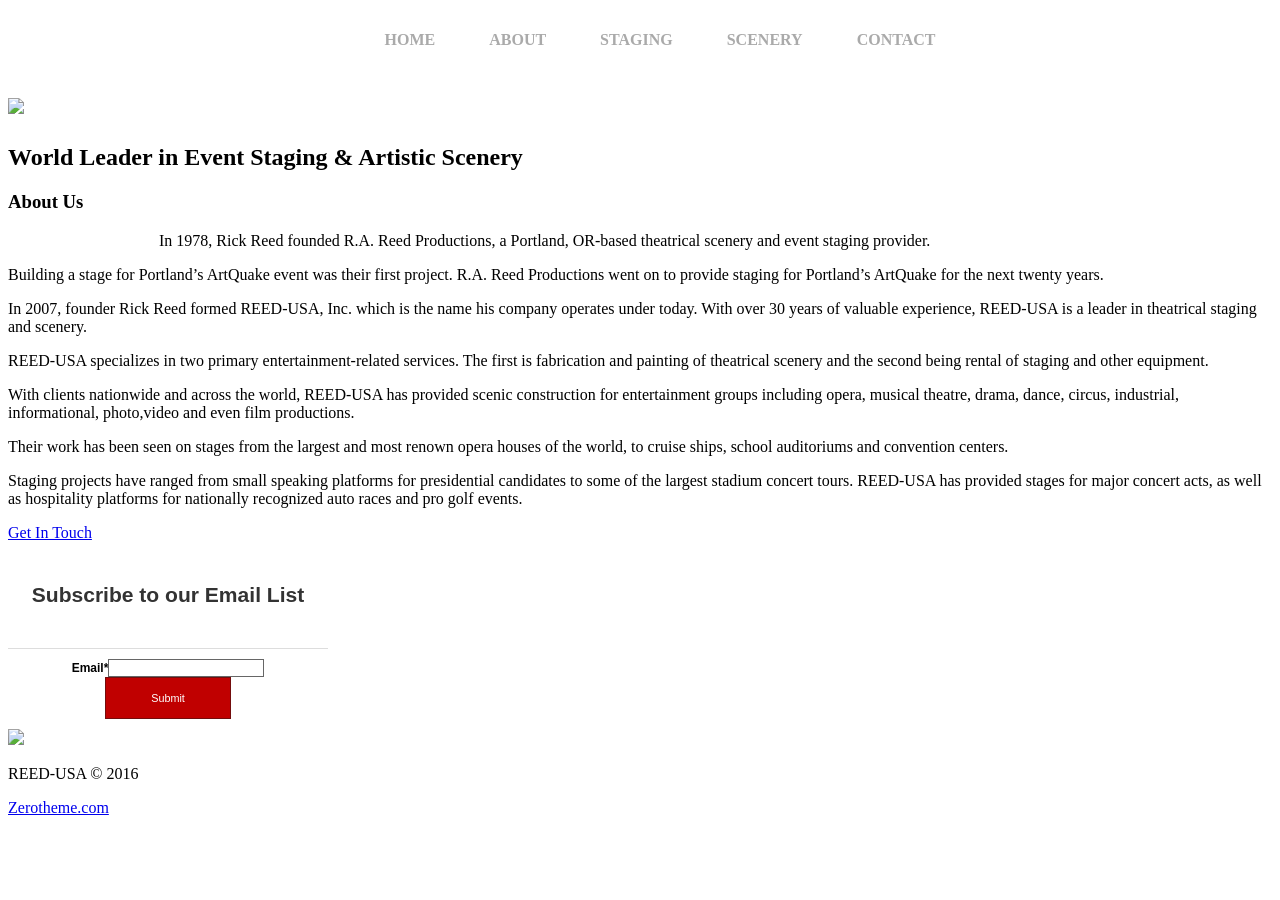
==== about.html @ 8c1e7e1b "N/A" ====
﻿<!DOCTYPE html>
<html lang="en">
<head>
    <title>REED-USA | About</title>

    <meta charset="utf-8">
	<meta name="viewport" content="width=device-width, initial-scale=1, maximum-scale=1">
    <link rel="stylesheet" href="css/reset.css" type="text/css" media="screen">
    <link rel="stylesheet" href="css/style.css" type="text/css" media="screen">
	<link rel="stylesheet" href="css/zerogrid.css" type="text/css" media="all">
	 <link rel="stylesheet" href="css/responsive.css" type="text/css" media="all">
	 <link rel="stylesheet" href="css/responsiveslides.css" /> 
	 <link rel="stylesheet" href="css/main.css" />
	 <link rel="stylesheet" href="css/grid.css" />
    <script src="js/jquery-1.6.3.min.js" type="text/javascript"></script>
    <script src="js/cufon-yui.js" type="text/javascript"></script>
    <script src="js/cufon-replace.js" type="text/javascript"></script>
	<script src="js/Kozuka_Gothic_Pro_OpenType_300.font.js" type="text/javascript"></script>
    <script src="js/Kozuka_Gothic_Pro_OpenType_500.font.js" type="text/javascript"></script> 
    <script src="js/FF-cash.js" type="text/javascript"></script>      
    <script type="text/javascript" src="js/jquery.easing.1.3.js"></script>
	<script type="text/javascript" src="js/tms-0.3.js"></script>
	<script type="text/javascript" src="js/tms_presets.js"></script>
    <script src="js/jcarousellite_1.0.1.js" type="text/javascript"></script>
	<script type="text/javascript" src="js/css3-mediaqueries.js"></script>
	<script src="js/responsiveslides.js"></script>
	<script src="js/jquery.galleriffic.js"></script>
	<script src="js/html5.js"></script>
	<style type="text/css"> 
   <style type="text/css">
/* NAVIGATION */
nav {
  width: 100%;
  margin: 0 auto;
  background: #000;
  padding-top: 15px;
  padding-bottom:10px;
  box-shadow: 0px 5px 0px #dedede;
}
nav ul {
  list-style: none;
  text-align: center;
}
nav ul li {
  display: inline-block;
}
nav ul li a {
  display: block;
  padding: 15px;
  text-decoration: none;
  color: #aaa;
  font-weight: 800;
  text-transform: uppercase;
  margin: 0 10px;
}
nav ul li a,
nav ul li a:after,
nav ul li a:before {
  transition: all .5s;
}
nav ul li a:hover {
  color: #555;
}


/* stroke */
nav.stroke ul li a,
nav.fill ul li a {
  position: relative;
}
nav.stroke ul li a:after,
nav.fill ul li a:after {
  position: absolute;
  bottom: 0;
  left: 0;
  right: 0;
  margin: auto;
  width: 0%;
  content: '.';
  color: transparent;
  background: #aaa;
  height: 1px;
}
nav.stroke ul li a:hover:after {
  width: 100%;
}

nav.fill ul li a {
  transition: all 2s;
}

nav.fill ul li a:after {
  text-align: left;
  content: '.';
  margin: 0;
  opacity: 0;
}
nav.fill ul li a:hover {
  color: #fff;
  z-index: 1;
}
nav.fill ul li a:hover:after {
  z-index: -10;
  animation: fill 1s forwards;
  -webkit-animation: fill 1s forwards;
  -moz-animation: fill 1s forwards;
  opacity: 1;
}

/* Circle */
nav.circle ul li a {
  position: relative;
  overflow: hidden;
  z-index: 1;
}
nav.circle ul li a:after {
  display: block;
  position: absolute;
  margin: 0;
  top: 0;
  bottom: 0;
  left: 0;
  right: 0;
  content: '.';
  color: transparent;
  width: 1px;
  height: 1px;
  border-radius: 50%;
  background: transparent;
}
nav.circle ul li a:hover:after {
  -webkit-animation: circle 1.5s ease-in forwards;
}

/* SHIFT */
nav.shift ul li a {
  position:relative;
  z-index: 1;
}
nav.shift ul li a:hover {
  color: #91640F;
}
nav.shift ul li a:after {
  display: block;
  position: absolute;
  top: 0;
  left: 0;
  bottom: 0;
  right: 0;
  margin: auto;
  width: 100%;
  height: 1px;
  content: '.';
  color: transparent;
  background: #F1C40F;
  visibility: none;
  opacity: 0;
  z-index: -1;
}
nav.shift ul li a:hover:after {
  opacity: 1;
  visibility: visible;
  height: 100%;
}



/* Keyframes */
@-webkit-keyframes fill {
  0% {
    width: 0%;
    height: 1px;
  }
  50% {
    width: 100%;
    height: 1px;
  }
  100% {
    width: 100%;
    height: 100%;
    background: #333;
  }
}

/* Keyframes */
@-webkit-keyframes circle {
  0% {
    width: 1px;
    top: 0;
    left: 0;
    bottom: 0;
    right: 0;
    margin: auto;
    height: 1px;
    z-index: -1;
    background: #eee;
    border-radius: 100%;
  }
  100% {
    background: #aaa;
    height: 5000%;
    width: 5000%;
    z-index: -1;
    top: 0;
    bottom: 0;
    left: 0;
    right: 0;
    margin: auto;
    border-radius: 0;
  }
}

#ic_signupform .elcontainer {
   background: transparent;
   text-align: center;
max-width:300px;
   padding: 10px 10px;
   border-radius: 0px;
   border: 1px none #ffffff;
   font-size: 12px;
   color: #000000;
   font-family: arial;
}

#ic_signupform .elcontainer.center-aligned .formEl { 

}

#ic_signupform .elcontainer.right-aligned .formEl { 

}

#ic_signupform .form-header {
   
   background: transparent;
   margin-top: -10px;
   margin-left: -10px;
   margin-right: -10px;
   margin-bottom: 10px; /* using padding on purpose */
   padding-top: 20px;
   padding-right: 10px;
   padding-bottom: 20px;
   padding-left: 10px;
   border-radius: calc(0px - 1px) calc(0px - 1px) 0 0;
   text-align: center;
   font-size: 150%;
   color: #333333;
   border-bottom: 1px solid #dddddd;
}

#ic_signupform .elcontainer.inline-label-left .formEl.fieldtype-input label,
#ic_signupform .elcontainer.inline-label-left .formEl.fieldtype-dropdown label,
#ic_signupform .elcontainer.inline-label-left .formEl.fieldtype-radio h3,
#ic_signupform .elcontainer.inline-label-left .formEl.fieldtype-checkbox h3,
#ic_signupform .elcontainer.inline-label-right .formEl.fieldtype-input label,
#ic_signupform .elcontainer.inline-label-right .formEl.fieldtype-dropdown label,
#ic_signupform .elcontainer.inline-label-right .formEl.fieldtype-radio h3,
#ic_signupform .elcontainer.inline-label-right .formEl.fieldtype-checkbox h3 {
   width: 30%;
}
	   
#ic_signupform .elcontainer.inline-label-left .formEl.fieldtype-radio h3,
#ic_signupform .elcontainer.inline-label-left .formEl.fieldtype-checkbox h3,
#ic_signupform .elcontainer.inline-label-right .formEl.fieldtype-radio h3,
#ic_signupform .elcontainer.inline-label-right .formEl.fieldtype-checkbox h3 {
   line-height: 3em; 
}

#ic_signupform .elcontainer.tight.inline-label-left .formEl.fieldtype-radio h3,
#ic_signupform .elcontainer.tight.inline-label-left .formEl.fieldtype-checkbox h3,
#ic_signupform .elcontainer.tight.inline-label-right .formEl.fieldtype-radio h3,
#ic_signupform .elcontainer.tight.inline-label-right .formEl.fieldtype-checkbox h3 {
   line-height: 2em; 
}

#ic_signupform .elcontainer.generous.inline-label-left .formEl.fieldtype-radio h3,
#ic_signupform .elcontainer.generous.inline-label-left .formEl.fieldtype-checkbox h3,
#ic_signupform .elcontainer.generous.inline-label-right .formEl.fieldtype-radio h3,
#ic_signupform .elcontainer.generous.inline-label-right .formEl.fieldtype-checkbox h3 {
   line-height: 4em; 
}

#ic_signupform .elcontainer.inline-label-left .formEl input[type="text"],
#ic_signupform .elcontainer.inline-label-left .formEl select,
#ic_signupform .elcontainer.inline-label-left .formEl.fieldtype-radio .option-container,
#ic_signupform .elcontainer.inline-label-left .formEl.fieldtype-checkbox .option-container,
#ic_signupform .elcontainer.inline-label-right .formEl input[type="text"],
#ic_signupform .elcontainer.inline-label-right .formEl select,
#ic_signupform .elcontainer.inline-label-right .formEl.fieldtype-radio .option-container,
#ic_signupform .elcontainer.inline-label-right .formEl.fieldtype-checkbox .option-container {
   width: 70%;
}

#ic_signupform .elcontainer.hidden-label .formEl.required:before {
   color: #000000;
}
	   
#ic_signupform .elcontainer .formEl {
   font-size: 1em;
}

#ic_signupform .elcontainer .formEl.fieldtype-input label,
#ic_signupform .elcontainer .formEl.fieldtype-dropdown label,
#ic_signupform .elcontainer .formEl.fieldtype-radio h3,
#ic_signupform .elcontainer .formEl.fieldtype-checkbox h3 {
   font-size: 100%;
   font-weight: bold;
   color: #000000;
}

#ic_signupform .elcontainer .formEl.fieldtype-input input[type="text"],
#ic_signupform .elcontainer .formEl.fieldtype-dropdown select {
   background-color: transparent;
   border: 1px solid #666666;
   border-radius: 0px;
}
	   
#ic_signupform .elcontainer .formEl.fieldtype-input input[type="text"],
#ic_signupform .elcontainer .formEl.fieldtype-dropdown select,
#ic_signupform .elcontainer .formEl.fieldtype-radio label,
#ic_signupform .elcontainer .formEl.fieldtype-checkbox label {
   font-size: 100%;
}

#ic_signupform .elcontainer .formEl input[type="text"]::-moz-placeholder {
   color: #bdbdbf;
   font-family: inherit;
}

#ic_signupform .elcontainer .formEl input[type="text"]::-webkit-input-placeholder {
   color: #bdbdbf;
   font-family: inherit;
}

#ic_signupform .elcontainer .formEl input[type="text"]:-ms-input-placeholder {
   color: #bdbdbf;
   font-family: inherit;
}

#ic_signupform .elcontainer .formEl input[type="text"],
#ic_signupform .elcontainer .formEl select,
#ic_signupform .elcontainer .formEl .option-container label {
   color: #000000;
   font-family: inherit;
}
	   
#ic_signupform .elcontainer.inline-button .submit-container {
	display: inline-block;
	box-sizing: border-box;
	right: -.5em;
	padding: 0 1em 0 0;
	position: relative;
	vertical-align: bottom;
	margin-bottom: 1em;
}
	
#ic_signupform .elcontainer.inline-button.tight .sortables {
	margin-bottom: -.5em;
}
	
#ic_signupform .elcontainer.inline-button .sortables {
	margin-bottom: -1em;
}
	
#ic_signupform .elcontainer.inline-button.generous .sortables {
	margin-bottom: -1.5em;
}

#ic_signupform .elcontainer .submit-container {
   text-align: center;
}

#ic_signupform .elcontainer .submit-container input[type="submit"] {
   background: #c00000;
   border: 1px solid #730d0d;
   border-radius: 0px;
   line-height: 1em;
   padding: 15px 45px;
   color: #ffffff;
   font-size: 90%;
   font-family: inherit;
   width: auto;
p {font-family:Times New Roman;font-size:16px;}
</style>
   <script src="js/jquery-1.6.3.min.js" type="text/javascript"></script>
    <script src="js/cufon-yui.js" type="text/javascript"></script>
    <script src="js/cufon-replace.js" type="text/javascript"></script>
	<script src="js/Kozuka_Gothic_Pro_OpenType_300.font.js" type="text/javascript"></script>
    <script src="js/Kozuka_Gothic_Pro_OpenType_500.font.js" type="text/javascript"></script> 
    <script src="js/FF-cash.js" type="text/javascript"></script>    
    <script src="js/jcarousellite_1.0.1.js" type="text/javascript"></script>
    <script src="js/jquery.easing.1.3.js" type="text/javascript"></script>
    <script src="js/jquery.equalheights.js" type="text/javascript"></script>
	<script type="text/javascript" src="js/css3-mediaqueries.js"></script>
    <script type="text/javascript">
		$(document).ready(function() { 
			$('.carousel .jCarouselLite').jCarouselLite({ 
				btnNext: '.carousel .next',
				btnPrev: '.carousel .prev',
				speed: 600,
				easing: 'easeOutQuart',
				vertical: false,
				circular: true,
				visible: 4,
				start: 0,
				scroll: 1
			}); 
		}); 
	</script>
	<!--[if lt IE 8]>
    <div style=' clear: both; text-align:center; position: relative;'>
        <a href="http://windows.microsoft.com/en-US/internet-explorer/products/ie/home?ocid=ie6_countdown_bannercode">
        	<img src="http://storage.ie6countdown.com/assets/100/images/banners/warning_bar_0000_us.jpg" border="0" height="42" width="820" alt="You are using an outdated browser. For a faster, safer browsing experience, upgrade for free today." />
        </a>
    </div>
	<![endif]-->
    <!--[if lt IE 9]>
   		<script type="text/javascript" src="js/html5.js"></script>
        <link rel="stylesheet" href="css/ie.css" type="text/css" media="screen">
	<![endif]-->
</head>
<body id="page2">
	<!--==============================header=================================-->
    <header>
    	<div class="menu-row">
        	<div class="main zerogrid">
            	<link href='http://fonts.googleapis.com/css?family=Roboto:500,900,100,300,700,400' rel='stylesheet' type='text/css'>


  <nav class="stroke">
    <ul>
      <li><a href="http://www.reed-usa.com/">Home</a></li>
      <li><a href="#">About</a></li>
      <li><a href="http://www.reed-usa.com/staging.html#">Staging</a></li>
      <li><a href="http://www.reed-usa.com/scenery.html">Scenery</a></li>
      <li><a href="http://www.reed-usa.com/contacts.html">Contact</a></li>
    </ul>
  </nav>
</section>
            </div>
        </div>
    	<div class="row-bot">
            <div class="row-bot-bg">
                <div class="main zerogrid">
                    <div class="wrapper">
                        <h1><a href="index.html"><img src="http://www.reed-usa.com/images/logo-2.png" /></a></h1>
                        <h2>World Leader in Event Staging & Artistic Scenery</h2>
                    </div>
                </div>
            </div>
        </div>
    </header>
    
	<!--==============================aside================================-->
 
    
    <!--==============================content================================-->
    <section id="content">
        <div class="main">
            <div class="zerogrid">
                <div class="wrapper">
				
                	<article class="col-full"><div class="wrap-col">
                    	<div class="maxheight img-indent-bot">
                            <h3>About Us</h3>
                            
                                <img style="float:left;padding-right:5px;padding-bottom:5px;" src="http://reed-usa.com/wp/wp-content/uploads/2015/12/cropped-smaller-transparent-bg-346x350.png" width="146" alt="">
                            
                            <p>In 1978, Rick Reed founded R.A. Reed Productions, a Portland, OR-based theatrical scenery and event staging provider.</p>

<p>Building a stage for Portland’s ArtQuake event was their first project. R.A. Reed Productions went on to provide staging for Portland’s ArtQuake for the next twenty years.

<p>In 2007, founder Rick Reed formed REED-USA, Inc.  which is the name his company operates under today. With over 30 years of valuable experience, REED-USA is a leader in theatrical staging and scenery.

<p>REED-USA specializes in two primary entertainment-related services. The first is fabrication and painting of theatrical scenery and the second being rental of staging and other equipment.

<p>With clients nationwide and across the world,  REED-USA has provided scenic construction for entertainment groups including opera, musical theatre, drama, dance, circus, industrial, informational, photo,video and even film productions.

<p>Their work has been seen on stages from the largest and most renown opera houses of the world, to cruise ships, school auditoriums and convention centers.

<p>Staging projects have ranged from small speaking platforms for presidential candidates to some of the largest stadium concert tours. REED-USA has provided stages for major concert acts, as well as hospitality platforms for nationally recognized auto races and pro golf events.</p>
                        </div>
                        <a class="button" href="http://www.reed-usa.com/contacts.html"><span>Get In Touch</span></a>
                    </div></article>
          
                        </div>
                        
                    </div></article>
                </div>
            </div>
        </div>
    </section>
    
	<!--==============================footer=================================-->
    <footer>
        <div class="main zerogrid">
        	<div class="aligncenter">
			<script src="//app.icontact.com/icp/static/form/javascripts/validation.js" type="text/javascript"></script>

<script src="//app.icontact.com/icp/static/form/javascripts/tracking.js" type="text/javascript"></script>

<link href="//app.icontact.com/icp/static/human/css/signupBuilder/formGlobalStyles.css" rel="stylesheet" type="text/css">

<style id="signupBuilderAdvancedStyles" type="text/css">

</style>

<style id="signupBuilderStyles" type="text/css">

}</style>

<form id="ic_signupform" action="https://app.icontact.com/icp/core/mycontacts/signup/designer/form/?id=87&cid=818106&lid=3943" method="POST"><div class="elcontainer normal stacked center-aligned"><div class="form-header"><h3>Subscribe to our Email List</h3></div><div class="sortables"><div class="formEl fieldtype-input required" style="width: 100%; display: inline-block;" data-validation-type="1" data-label="Email"><label>Email<span class="indicator required">*</span></label><input name="data[email]" type="text" placeholder=""></div><div class="formEl fieldtype-checkbox required" style="width: 100%; display: none;" dataname="listGroups" data-validation-type="1" data-label="Lists"><h3>Lists<span class="indicator required">*</span></h3><div class="option-container"><label class="checkbox"><input name="data[listGroups][]" type="checkbox" checked="checked" alt="" value="43750">New List</label></div></div><div class="submit-container"><input class="btn btn-submit" type="submit" value="Submit"></div></div><div class="hidden-container"></div></div></form><img src="//app.icontact.com/icp/core/signup/tracking.gif?id=87&cid=818106&lid=3943"/>
            	<p class="p0">REED-USA &copy; 2016 </p>
                <a href="http://www.zerotheme.com" target="_blank">Zerotheme.com</a>
            </div>
        </div>
    </footer>
	<script type="text/javascript"> Cufon.now(); </script>
</body>
</html>
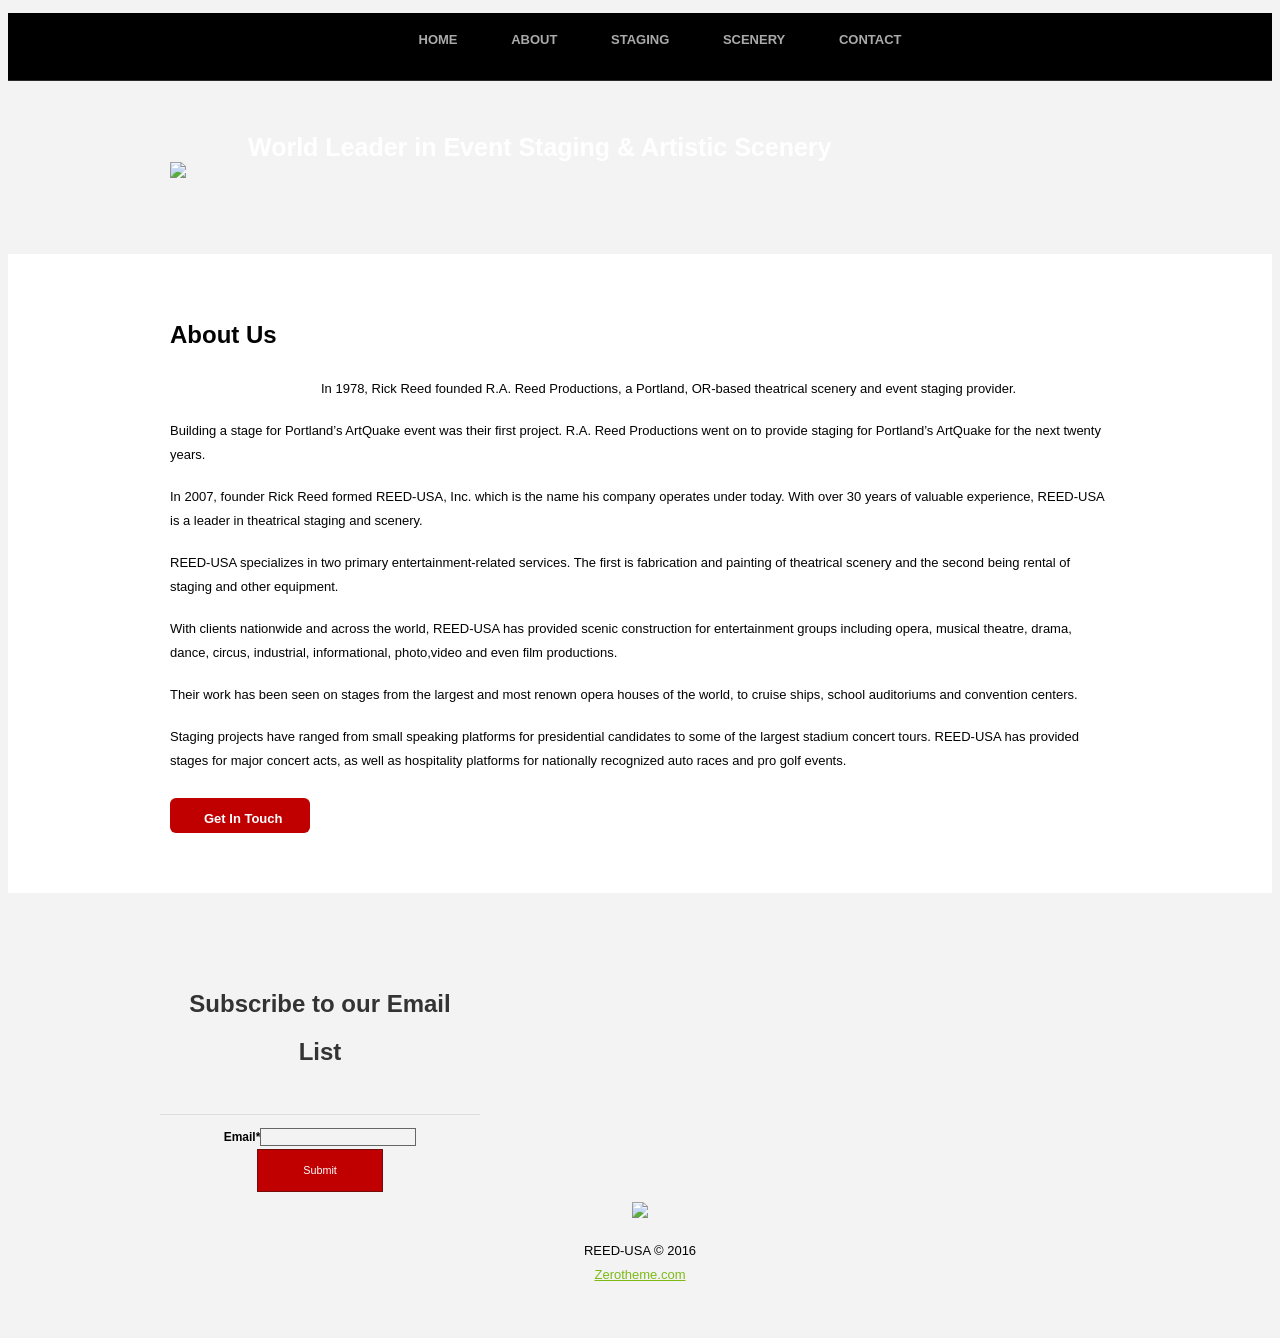
==== commit 22a84bdc: "N/A" ====
--- a/about.html
+++ b/about.html
@@ -427,15 +427,15 @@
             	<link href='http://fonts.googleapis.com/css?family=Roboto:500,900,100,300,700,400' rel='stylesheet' type='text/css'>
 
 
-  <nav class="stroke">
-    <ul>
-      <li><a href="http://www.reed-usa.com/">Home</a></li>
-      <li><a href="#">About</a></li>
-      <li><a href="http://www.reed-usa.com/staging.html#">Staging</a></li>
-      <li><a href="http://www.reed-usa.com/scenery.html">Scenery</a></li>
-      <li><a href="http://www.reed-usa.com/contacts.html">Contact</a></li>
-    </ul>
-  </nav>
+<nav class="stroke">
+  <ul>
+    <li><a href="index.html">Home</a></li>
+    <li><a href="about.html">About</a></li>
+    <li><a href="staging.html">Staging</a></li>
+    <li><a href="scenery.html">Scenery</a></li>
+    <li><a href="contacts.html">Contact</a></li>
+  </ul>
+</nav>
 </section>
             </div>
         </div>
--- a/css/style.css
+++ b/css/style.css
@@ -0,0 +1,639 @@
+/* Getting the new tags to behave */
+article, aside, audio, canvas, command, datalist, details, embed, figcaption, figure, footer, header, hgroup, keygen, meter, nav, output, progress, section, source, video {display:block;}
+mark, rp, rt, ruby, summary, time {display:inline;}
+
+/* Global properties ======================================================== */
+html {width:100%;}
+
+body {font-family:Arial, Helvetica, sans-serif;font-size:100%; color:#030303;background:#f3f3f3;}
+.ic {border:0;float:right;background:#fff;color:#f00;width:50%;line-height:10px;font-size:10px;margin:-220% 0 0 0;overflow:hidden;padding:0}
+.bg {width:100%; background:url(images/bg-2.jpg) center 0 no-repeat;}
+
+.main {	
+	font-size:13px;
+	line-height:24px;
+}
+
+a {color:#7dba14; outline:none;}
+a:hover {text-decoration:none;}
+
+.col-1, .col-2 {float:left; width:222px;}
+.col-1 {margin-right:17px;}
+.column-1, .column-2 {float:left; width:284px;}
+.column-1 {margin-right:37px;}
+
+.wrapper {width:100%; overflow:hidden;}
+.extra-wrap {overflow:hidden;}
+ 
+p {margin-bottom:18px;}
+.p0 {margin-bottom:0px;}
+.p1 {margin-bottom:8px;}
+.p2 {margin-bottom:5px;}
+.p3 {margin-bottom:30px;}
+.p4 {margin-bottom:40px;}
+.p5 {margin-bottom:50px;}
+.p6 {margin-bottom:55px;}
+
+.reg {text-transform:uppercase;}
+
+.fleft {float:left;}
+.fright {float:right;}
+
+.alignright {text-align:right;}
+.aligncenter {text-align:center;}
+
+.it {font-style:italic;}
+
+.color-1 {color:#fff;}
+.color-2 {color:#000;}
+.color-3 {color:#7dba14;}
+
+.img-border2 {
+	padding:10px;
+	border:1px solid #ececec;
+	background:#fff;
+	border-radius:6px;
+	float:left;
+}
+
+/*********************************boxes**********************************/
+.indent-top {padding-top:20px;}
+.indent-left {padding-left:15px;}
+.indent-left2 {padding-left:30px;}
+.indent-right {padding-right:50px;}
+
+.indent-bot {margin-bottom:5px;}
+.indent-bot2 {margin-bottom:30px;}
+.indent-bot3 {margin-bottom:45px;}
+
+.prev-indent-bot {margin-bottom:10px;}
+.img-indent-bot {margin-bottom:25px;}
+.margin-bot {margin-bottom:35px;}
+
+.img-indent {float:left; margin:0 20px 0px 0;}	
+.img-indent2 {float:left; margin:0 51px;}	
+.img-indent-r {float:right; margin:0 0px 0px 40px;}	
+
+.buttons a:hover {cursor:pointer;}
+
+.menu li a,
+.list-1 li a,
+.list-2 li a,
+.link,
+.button,
+h1 a {text-decoration:none;}	
+
+/*********************************header*************************************/
+header {
+	width:100%;
+	position:relative; 
+	z-index:2;
+}
+
+.row-bot {
+	width:100%;
+	background:url(images/row-bot-tail.gif) center top repeat;
+}
+.row-bot-bg {
+	width:100%;
+	padding:10px 0 55px;
+	background:url(images/row-bot-bg.jpg) center top no-repeat;
+}
+#page1 .row-bot-bg {padding:10px 0 50px;}
+
+h1 {
+	padding:49px 32px 0 10px; 
+	float:left;
+}
+h2 {
+	font-size:25px;
+	line-height:1.5em;
+	color:#fff;
+	padding:10px 0 0 30px;
+	margin-top:28px;
+	background:url(images/pic-1.gif) 0 0 repeat-y;
+	overflow:hidden;
+}
+
+/***** menu *****/
+.menu-row {
+	width:100%;
+	background:url(images/menu-row.gif) center top repeat-x #000;
+	border-bottom:1px solid #2b2b2b;
+}
+.menu {
+	padding:28px 10px 26px 0; 
+	float:right;
+}
+.menu li {
+	float:left; 
+	position:relative;
+	padding-left:44px;
+}
+.menu li a {
+	display:inline-block; 
+	font-size:13px; 
+	line-height:2em;
+	color:#808080; 
+	text-transform:uppercase;
+}
+.menu li a.active,
+.menu > li > a:hover {color:#fff;}
+
+/***** slider *****/
+.slider-wrapper {
+	padding: 10px;
+	margin: 20px 0px;
+	background: #ffffff;
+}
+
+/*********************************content*************************************/
+#content {
+	width:100%; 
+	padding:33px 0 50px;
+	background:#fff;
+	position:relative;
+	z-index:1;
+}
+#page4 #content {background:url(images/content-tail.gif) center top repeat-x #fff;}
+
+.spacer-1 {
+	width:100%; 
+	background:url(images/pic-1.gif) 217px 0 repeat-y;
+}
+
+h3 {
+	font-size:24px; 
+	line-height:2em;
+	margin-bottom:18px;
+}
+h6 {color:#000;}
+
+.border-bot {
+	width:100%; 
+	padding-bottom:22px; 
+	background:url(images/pic-2.gif) 0 bottom repeat-x;
+}
+
+.box {
+	width:100%; 
+	background:url(images/box-tail.gif) 0 0 repeat-x;
+}
+
+.button {
+	display:inline-block; 
+	padding:9px 28px 2px 20px;
+	color:#fff; 
+	background:url(images/button-tail.gif) 0 0 repeat-x #c00000;
+	cursor:pointer;
+	border-radius:6px;
+}
+	.button span {
+		display:inline-block;
+		font-size:13px;
+		line-height:1.23em;
+		font-weight:bold;
+		padding-left:14px;
+		background:url(images/marker-2.gif) 0 7px no-repeat;
+	}
+.button:hover {background:#c00000;}
+
+.list-1 li {
+	line-height:18px; 
+	padding:6px 0 6px 15px; 
+	background:url(images/marker-1.gif) 0 13px no-repeat;
+}
+	.list-1 li a {
+		display:inline-block;
+		color:#030303;
+	}
+	.list-1 li a:hover {color:#68ab0b; text-decoration:underline;}
+
+.list-2 li {
+	font-size:14px; 
+	line-height:24px; 
+	padding:0px; 
+	background:url(images/pic-1.gif) 0 bottom repeat-x;
+}
+	.list-2 li a {
+		display:block; 
+		color:#1799cf; 
+		padding-left:12px; 
+		background:url(images/marker-1.gif) 0 10px no-repeat;
+	}
+	.list-2 li a:hover {color:#fff;}
+	.list-2 .last-item {background:none;}
+
+.link {color:#030303;}
+.link:hover {text-decoration:underline;} 
+
+.link-1 {
+	display:inline-block; 
+	color:#fff;
+	text-decoration:none;
+}
+.link-1:hover {color:#7dba14;} 
+
+.link-2 {color:#030303; font-weight:bold;}
+.link-2:hover {text-decoration:none;} 
+
+.text-1 {
+	display:block;
+	font-size:16px;
+	line-height:30px;
+	color:#7f7f7f;
+	padding:5px 0 0 40px;
+	background:url(images/pic-1.gif) 0 0 repeat-y;
+} 
+.text-2 {
+	display:block;
+	font-size:24px; 
+	line-height:2em;
+	color:#498f06;
+} 
+	.text-2 strong {
+		display:block;
+		margin-top:-18px;
+	} 
+
+dl span {float:left; width:96px; font-weight:bold}
+
+/*********************************aside*************************************/
+aside {
+	width:100%;
+	padding:34px 0 60px;
+}
+/***** carousel *****/
+/* Modern responsive thumbnail grid */
+
+.carousel {
+  width: 100%;
+  max-width: 1200px;
+  margin: 0 auto;
+  overflow: visible;
+  padding: 0 16px;
+  box-sizing: border-box;
+}
+
+.carousel-container,
+.jCarouselLite {
+  width: 100% !important;
+  overflow: visible !important;
+}
+
+.carousel-list {
+  display: grid;
+  grid-template-columns: repeat(auto-fit, minmax(220px, 1fr));
+  gap: 20px;
+  width: 100%;
+  margin: 0;
+  padding: 0;
+  list-style: none;
+}
+
+.carousel-list li {
+  width: 100%;
+  height: auto;
+  margin: 0;
+  display: block;
+}
+
+.carousel-list a {
+  display: block;
+  text-decoration: none;
+  color: inherit;
+}
+
+.carousel-list img {
+  display: block;
+  width: 100%;
+  height: auto;
+  aspect-ratio: 222 / 159;
+  object-fit: cover;
+  border: 1px solid #aaaaaa;
+  padding: 6px;
+  background: #fff;
+  box-sizing: border-box;
+  border-radius: 8px;
+  transition: transform 0.2s ease, box-shadow 0.2s ease;
+}
+
+.carousel-list a:hover img,
+.carousel-list a:focus img {
+  transform: translateY(-2px);
+  box-shadow: 0 8px 20px rgba(0, 0, 0, 0.12);
+}
+
+.carousel .prev,
+.carousel .next {
+  display: none;
+}
+
+/* Larger desktop screens */
+@media (min-width: 1100px) {
+  .carousel-list {
+    grid-template-columns: repeat(4, minmax(0, 1fr));
+  }
+}
+
+/* Tablets */
+@media (max-width: 900px) {
+  .carousel-list {
+    grid-template-columns: repeat(3, minmax(0, 1fr));
+  }
+}
+
+/* Small tablets / large phones */
+@media (max-width: 700px) {
+  .carousel-list {
+    grid-template-columns: repeat(2, minmax(0, 1fr));
+    gap: 16px;
+  }
+
+  .carousel {
+    padding: 0 12px;
+  }
+}
+
+/* Phones */
+@media (max-width: 480px) {
+  .carousel-list {
+    grid-template-columns: 1fr;
+    gap: 14px;
+  }
+
+  .carousel {
+    padding: 0 10px;
+  }
+}
+
+.img-border img {
+	padding:6px;
+	border: 1px solid #aaaaaa;
+}
+
+/* -- gallery  begin --*/
+#gallery {
+	width:1060px;
+	height:882px;
+	margin:0 auto;
+	position:relative;
+	overflow:hidden;
+}
+#js {
+	position:relative;
+	width:940px;
+	margin:0 auto;
+	font-size:14px;
+	line-height:25px;
+}
+ div.content {
+	/* The display of content is enabled using jQuery so that the slideshow content won't display unless javascript is enabled. */
+	display: none;
+	width: 410px;
+	height: 340px;
+	overflow: hidden;
+}
+ div.content img {
+	position: relative;
+	z-index: 2;
+}
+ div.content a, div.navigation a {
+	
+}
+ div.content a:focus, div.content a:hover, div.content a:active {
+	
+}
+ div.controls {
+	 position:relative;
+}
+ div.controls a {
+	padding: 0px;
+}
+ div.ss-controls {
+	float: left;
+	display:none;
+}
+ div.nav-controls {
+	width:100%;
+	height:27px;
+	position:absolute;
+	left:0;
+	bottom:56px;
+}
+div.nav-controls a.prev {
+	display:block;
+	width:39px;
+	height:39px;
+	background:url(images/carousel-prev.png) 0 0 no-repeat;
+	text-indent:-9999em;
+	cursor:pointer;
+	position:absolute;
+	top:-583px;
+	left:0;
+	z-index:99;
+}
+div.nav-controls a.next {
+	display:block;
+	width:39px;
+	height:39px;
+	background:url(images/carousel-next.png) 0 0 no-repeat;
+	text-indent:-9999em;
+	cursor:pointer;
+	position:absolute;
+	top:-583px;
+	right:0;
+	z-index:99;
+}
+div.nav-controls a.prev:hover,
+div.nav-controls a.next:hover {cursor:pointer;}
+ div.slideshow-container {
+	position: relative;
+	height: 370px; /* This should be set to be at least the height of the largest image in the slideshow */
+	z-index:1;
+	width:940px;
+	margin:0 auto;
+	
+}
+
+ div.slideshow {
+}
+div.caption {
+	width:100%;
+	height:100%;
+}
+ div.slideshow span.image-wrapper {
+	display: block;
+	width: 920px;
+	height: 347px;
+	background:url(images/img-border2.jpg) 0 0 no-repeat;
+	position:absolute;
+	left:0;
+	top:0;
+	margin:0;
+	padding:11px;
+}
+ div.slideshow a.advance-link {
+	display: block;
+	margin: 0;
+	font-size:0;
+	line-height:0;
+	text-decoration:none;
+}
+ div.slideshow a.advance-link:hover, div.slideshow a.advance-link:active, div.slideshow a.advance-link:visited {
+	text-decoration: none;
+}
+ div.download {
+	float: right;
+}
+ div.caption-container {
+	 float:right; 
+	 width: 270px;
+	 height: 620px;
+	 position:relative;
+}
+ span.image-caption {
+	display: block;
+	position: absolute;
+	width: 100%;
+	height: 100%;
+	top: 0px;
+	left: 0;
+	z-index:10;
+	background:#fff;
+}
+ div#thumbs {
+	padding: 0;
+	margin:0 auto 111px;
+	width:940px;
+}
+ ul.thumbs {
+	padding: 0 0 0 0;
+	width:100%;
+	overflow:hidden;
+	position:relative;
+}
+ ul.thumbs li {
+	float:left;
+	margin-right:17px;
+	margin-bottom:18px;
+	width:200px;
+	height:137px;
+	padding:11px;
+	background:url(images/img-border.png) 0 0 no-repeat;
+}
+ul.thumbs li.last {margin-right:0;}
+ul.thumbs li.last2 {margin-bottom:0;}
+ul.thumbs li.last3 {margin:0;}
+	 ul.thumbs li span {
+		 display:block;
+		 font-size:15px;
+		 line-height:1.2em;
+		 color:#f9f9f9;
+		 text-transform:uppercase;
+		 font-weight:bold;
+	}
+ a.thumb {
+	 display:block;
+}
+ a.thumb:focus {
+	outline: none;
+}
+#controls {
+	width:100%;
+}
+
+ div.pagination {
+	clear: both;
+	text-align:center;
+	position:relative;
+	z-index:10;
+}
+ div.top.pagination {
+	display:none;
+}
+ div.navigation div.bottom {
+	 display:none;
+}
+ div.pagination a, div.pagination span.current, div.pagination span.ellipsis {
+	padding:0 4px;
+	font-weight:bold;
+	color:#fff;
+}
+ div.pagination a:hover {
+	text-decoration: none;
+	color:#ffeaa8;
+}
+ div.pagination span.current {
+	color:#ffeaa8;
+}
+ div.pagination span.ellipsis {
+	border: none;
+	padding: 5px 0 3px 2px;
+}
+/* -- gallery end --*/
+
+/***** contact form *****/
+#contact-form {
+	display:block;
+	width:100%;
+}
+	#contact-form label {
+		display:block; 
+		height:40px; 
+		overflow:hidden;
+	}
+	#contact-form input {
+		float:left; 
+		width:40%; 
+		font-size:12px; 
+		line-height:1.25em;
+		color:#030303;
+		padding:8px 10px; 
+		margin:0; 
+		font-family:Arial, Helvetica, sans-serif; 
+		border:1px solid #ebebeb; 
+		background:#fff;
+		outline:none;
+	}
+	#contact-form textarea {
+		float:left;
+		height:196px; 
+		width:92%;
+		font-size:12px; 
+		line-height:1.25em;
+		color:#030303;
+		padding:5px 10px; 
+		margin:0; 
+		font-family:Arial, Helvetica, sans-serif; 
+		border:1px solid #ebebeb;
+		background:#fff;
+		overflow:auto;
+		outline:none;
+	}
+.text-form {
+	float:left; 
+	display:block; 
+	font-size:13px;
+	line-height:32px;
+	width:93px; 
+	color:#030303;
+	font-family:Arial, Helvetica, sans-serif;
+}
+
+.buttons {padding:8px 0 0 0px; float: right; margin-right: 20px;}
+.buttons a {margin-left:6px;}
+		
+/****************************footer************************/
+footer {
+	width:100%; 
+	padding:43px 0;
+}
+
+.list-services {
+	padding:0;
+}
+	.list-services li {
+		float:left; 
+		padding:0 0 0 10px;
+	}
--- a/css/zerogrid.css
+++ b/css/zerogrid.css
@@ -0,0 +1,54 @@
+/*
+Zerotheme.com | Free Html5 Responsive Templates
+Zerogrid - A Single Grid System for Responsive Design
+Author: Kimmy
+Version : 2.1
+Author URI: http://www.zerotheme.com/
+*/
+/* -------------------------------------------- */
+/* ------------------Grid System--------------- */ 
+.zerogrid{ width: 960px; position: relative; margin: 0 auto; padding: 0px;}
+.zerogrid:after { content: "\0020"; display: block; height: 0; clear: both; visibility: hidden; }
+
+.zerogrid .row{}
+.zerogrid .row:before,.row:after { content: '\0020'; display: block; overflow: hidden; visibility: hidden; width: 0; height: 0; }
+.zerogrid .row:after{clear: both; }
+.zerogrid .row{zoom: 1;}
+
+.zerogrid .wrap-col{margin:10px;}
+
+.zerogrid .col-1-2, .zerogrid .col-1-3, .zerogrid .col-2-3, .zerogrid .col-1-4, .zerogrid .col-2-4, .zerogrid .col-3-4, .zerogrid .col-1-5, .zerogrid .col-2-5, .zerogrid .col-3-5, .zerogrid .col-4-5, .zerogrid .col-1-6, .zerogrid .col-2-6, .zerogrid .col-3-6, .zerogrid .col-4-6, .zerogrid .col-5-6{float:left; display: inline-block;}
+
+.zerogrid .col-full{width:100%;}
+
+.zerogrid .col-1-2{width:50%;}
+
+.zerogrid .col-1-3{width:33.33%;}
+.zerogrid .col-2-3{width:66.66%;}
+
+.zerogrid .col-1-4{width:25%;}
+.zerogrid .col-2-4{width:50%;}
+.zerogrid .col-3-4{width:75%;}
+
+.zerogrid .col-1-5{width:20%;}
+.zerogrid .col-2-5{width:40%;}
+.zerogrid .col-3-5{width:60%;}
+.zerogrid .col-4-5{width:80%;}
+
+.zerogrid .col-1-6{width:16.66%;}
+.zerogrid .col-2-6{width:33.33%;}
+.zerogrid .col-3-6{width:50%;}
+.zerogrid .col-4-6{width:66.66%;}
+.zerogrid .col-5-6{width:83.33%;}
+
+@media only screen and (min-width: 768px) and (max-width: 959px) {
+	.zerogrid{width:768px;}
+}
+
+@media only screen and (min-width: 620px) and (max-width: 767px) {
+	.zerogrid{width:100%;}
+}
+
+@media only screen and (max-width: 619px) {
+	.zerogrid, .zerogrid .col-1-2, .zerogrid .col-1-3, .zerogrid .col-2-3, .zerogrid .col-1-4, .zerogrid .col-2-4, .zerogrid .col-3-4, .zerogrid .col-1-5, .zerogrid .col-2-5, .zerogrid .col-3-5, .zerogrid .col-4-5, .zerogrid .col-1-6, .zerogrid .col-2-6, .zerogrid .col-3-6, .zerogrid .col-4-6, .zerogrid .col-5-6{width:100%;}
+}
--- a/css/grid.css
+++ b/css/grid.css
@@ -0,0 +1,338 @@
+/*
+	Variable Grid System.
+	Learn more ~ http://www.spry-soft.com/grids/
+	Based on 960 Grid System - http://960.gs/
+
+	Licensed under GPL and MIT.
+*/
+
+
+/* Containers
+----------------------------------------------------------------------------------------------------*/
+.container_12 {
+	margin-left: auto;
+	margin-right: auto;
+	width: 960px;
+}
+
+/* Grid >> Global
+----------------------------------------------------------------------------------------------------*/
+
+.grid_1,
+.grid_2,
+.grid_3,
+.grid_4,
+.grid_5,
+.grid_6,
+.grid_7,
+.grid_8,
+.grid_9,
+.grid_10,
+.grid_11,
+.grid_12 {
+	display:inline;
+	float: left;
+	position: relative;
+	margin-left: 10px;
+	margin-right: 10px;
+}
+
+/* Grid >> Children (Alpha ~ First, Omega ~ Last)
+----------------------------------------------------------------------------------------------------*/
+
+.alpha {
+	margin-left: 0;
+}
+
+.omega {
+	margin-right: 0;
+}
+
+/* Grid >> 12 Columns
+----------------------------------------------------------------------------------------------------*/
+
+.container_12 .grid_1 {
+	width:60px;
+}
+
+.container_12 .grid_2 {
+	width:140px;
+}
+
+.container_12 .grid_3 {
+	width:220px;
+}
+
+.container_12 .grid_4 {
+	width:300px;
+}
+
+.container_12 .grid_5 {
+	width:380px;
+}
+
+.container_12 .grid_6 {
+	width:460px;
+}
+
+.container_12 .grid_7 {
+	width:540px;
+}
+
+.container_12 .grid_8 {
+	width:620px;
+}
+
+.container_12 .grid_9 {
+	width:700px;
+}
+
+.container_12 .grid_10 {
+	width:780px;
+}
+
+.container_12 .grid_11 {
+	width:860px;
+}
+
+.container_12 .grid_12 {
+	width:940px;
+}
+
+
+
+/* Prefix Extra Space >> 12 Columns
+----------------------------------------------------------------------------------------------------*/
+
+.container_12 .prefix_1 {
+	padding-left:80px;
+}
+
+.container_12 .prefix_2 {
+	padding-left:160px;
+}
+
+.container_12 .prefix_3 {
+	padding-left:240px;
+}
+
+.container_12 .prefix_4 {
+	padding-left:320px;
+}
+
+.container_12 .prefix_5 {
+	padding-left:400px;
+}
+
+.container_12 .prefix_6 {
+	padding-left:480px;
+}
+
+.container_12 .prefix_7 {
+	padding-left:560px;
+}
+
+.container_12 .prefix_8 {
+	padding-left:640px;
+}
+
+.container_12 .prefix_9 {
+	padding-left:720px;
+}
+
+.container_12 .prefix_10 {
+	padding-left:800px;
+}
+
+.container_12 .prefix_11 {
+	padding-left:880px;
+}
+
+
+
+/* Suffix Extra Space >> 12 Columns
+----------------------------------------------------------------------------------------------------*/
+
+.container_12 .suffix_1 {
+	padding-right:80px;
+}
+
+.container_12 .suffix_2 {
+	padding-right:160px;
+}
+
+.container_12 .suffix_3 {
+	padding-right:240px;
+}
+
+.container_12 .suffix_4 {
+	padding-right:320px;
+}
+
+.container_12 .suffix_5 {
+	padding-right:400px;
+}
+
+.container_12 .suffix_6 {
+	padding-right:480px;
+}
+
+.container_12 .suffix_7 {
+	padding-right:560px;
+}
+
+.container_12 .suffix_8 {
+	padding-right:640px;
+}
+
+.container_12 .suffix_9 {
+	padding-right:720px;
+}
+
+.container_12 .suffix_10 {
+	padding-right:800px;
+}
+
+.container_12 .suffix_11 {
+	padding-right:880px;
+}
+
+
+
+/* Push Space >> 12 Columns
+----------------------------------------------------------------------------------------------------*/
+
+.container_12 .push_1 {
+	left:80px;
+}
+
+.container_12 .push_2 {
+	left:160px;
+}
+
+.container_12 .push_3 {
+	left:240px;
+}
+
+.container_12 .push_4 {
+	left:320px;
+}
+
+.container_12 .push_5 {
+	left:400px;
+}
+
+.container_12 .push_6 {
+	left:480px;
+}
+
+.container_12 .push_7 {
+	left:560px;
+}
+
+.container_12 .push_8 {
+	left:640px;
+}
+
+.container_12 .push_9 {
+	left:720px;
+}
+
+.container_12 .push_10 {
+	left:800px;
+}
+
+.container_12 .push_11 {
+	left:880px;
+}
+
+
+
+/* Pull Space >> 12 Columns
+----------------------------------------------------------------------------------------------------*/
+
+.container_12 .pull_1 {
+	left:-80px;
+}
+
+.container_12 .pull_2 {
+	left:-160px;
+}
+
+.container_12 .pull_3 {
+	left:-240px;
+}
+
+.container_12 .pull_4 {
+	left:-320px;
+}
+
+.container_12 .pull_5 {
+	left:-400px;
+}
+
+.container_12 .pull_6 {
+	left:-480px;
+}
+
+.container_12 .pull_7 {
+	left:-560px;
+}
+
+.container_12 .pull_8 {
+	left:-640px;
+}
+
+.container_12 .pull_9 {
+	left:-720px;
+}
+
+.container_12 .pull_10 {
+	left:-800px;
+}
+
+.container_12 .pull_11 {
+	left:-880px;
+}
+
+
+
+
+/* Clear Floated Elements
+----------------------------------------------------------------------------------------------------*/
+
+/* http://sonspring.com/journal/clearing-floats */
+
+.clear {
+	clear: both;
+	display: block;
+	overflow: hidden;
+	visibility: hidden;
+	width: 0;
+	height: 0;
+}
+
+/* http://perishablepress.com/press/2008/02/05/lessons-learned-concerning-the-clearfix-css-hack */
+
+.clearfix:after {
+	clear: both;
+	content: ' ';
+	display: block;
+	font-size: 0;
+	line-height: 0;
+	visibility: hidden;
+	width: 0;
+	height: 0;
+}
+
+.clearfix {
+	display: inline-block;
+}
+
+* html .clearfix {
+	height: 1%;
+}
+
+.clearfix {
+	display: block;
+}
